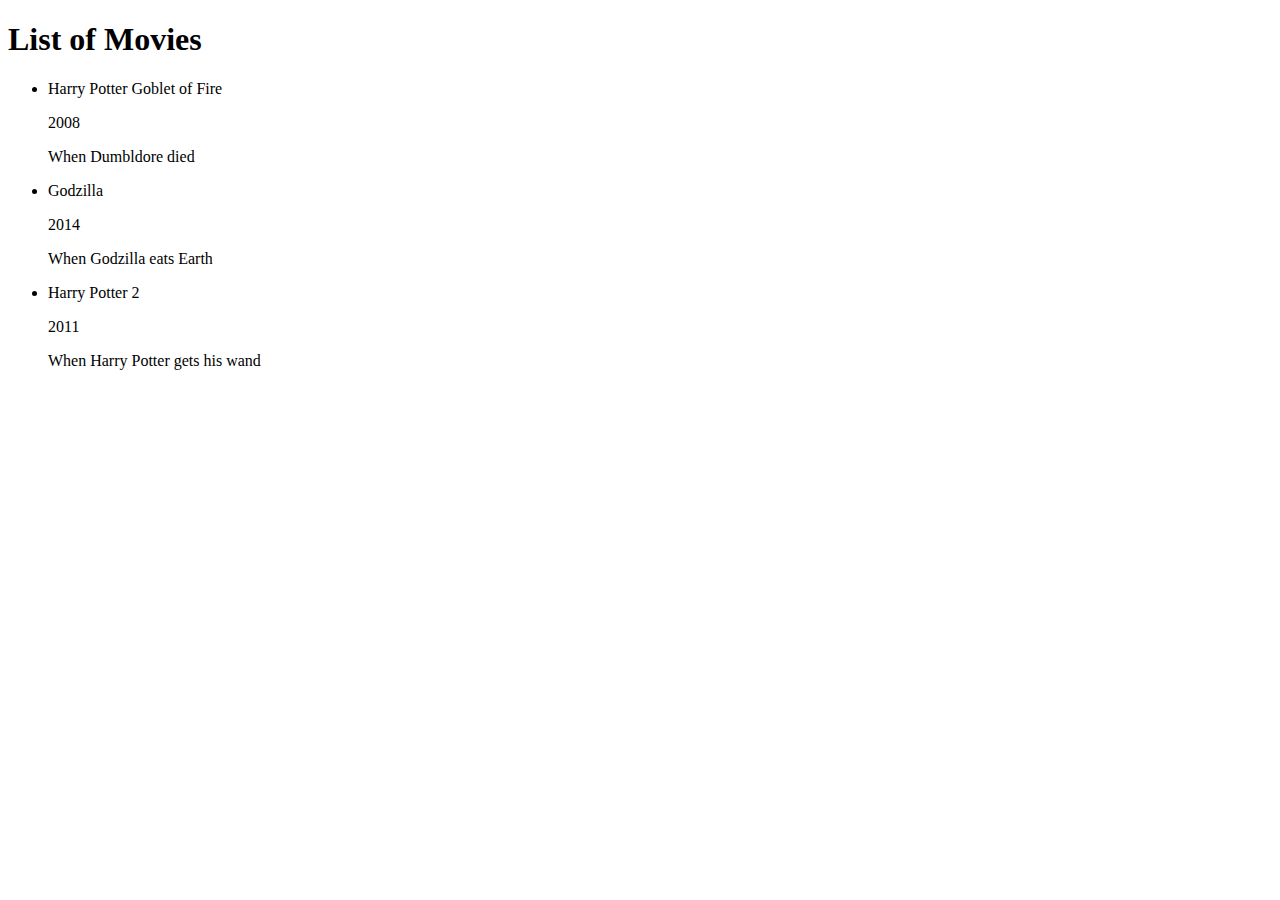
==== first-review/index.html @ 69d17f5c "adding content to index.html and styles.css" ====
<!DOCTYPE html>
<html lang="en">
  <head>
 <meta charset="UTF-8">
    <meta name="viewport" content="width=device-width, initial-scale=1.0">
 <title>List of Movies</title>
 <link rel="stylesheet" href="style.css">
</head>
<body>
  <h1>List of Movies</h1>
  <ul for="movie">
    <li class="movie">
    <p>Harry Potter Goblet of Fire</p>
    <p>2008</p>
    <p>When Dumbldore died</p></li>
    <li class="movie">
    <p>Godzilla</p>
    <p>2014</p>
    <p>When Godzilla eats Earth</p>
    </li>
    <li class="movie">
      <p>Harry Potter 2</p>
    <p>2011</p>
    <p>When Harry Potter gets his wand</p>
      </li>
  </ul>
</body>
</html>
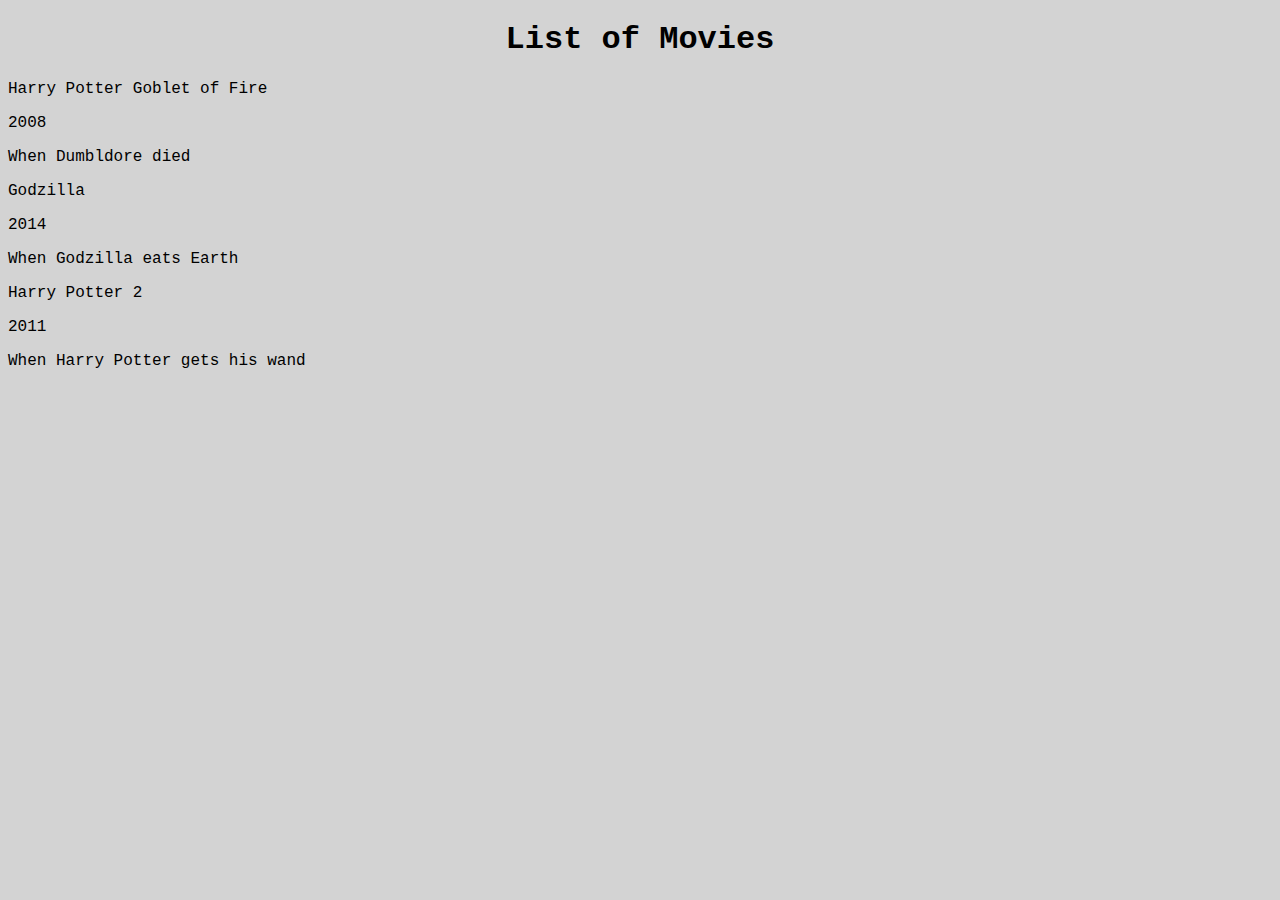
==== commit 5e846e43: "change ul to div" ====
--- a/first-review/index.html
+++ b/first-review/index.html
@@ -4,25 +4,24 @@
  <meta charset="UTF-8">
     <meta name="viewport" content="width=device-width, initial-scale=1.0">
  <title>List of Movies</title>
- <link rel="stylesheet" href="style.css">
+ <link rel="stylesheet" href="styles.css">
 </head>
 <body>
   <h1>List of Movies</h1>
-  <ul for="movie">
-    <li class="movie">
+  <div for="movie">
     <p>Harry Potter Goblet of Fire</p>
     <p>2008</p>
     <p>When Dumbldore died</p></li>
-    <li class="movie">
+    </div>
+    <div>
     <p>Godzilla</p>
     <p>2014</p>
     <p>When Godzilla eats Earth</p>
-    </li>
-    <li class="movie">
+    </div>
+    <div>
       <p>Harry Potter 2</p>
     <p>2011</p>
     <p>When Harry Potter gets his wand</p>
-      </li>
-  </ul>
+    </div>
 </body>
 </html>--- a/first-review/styles.css
+++ b/first-review/styles.css
@@ -0,0 +1,17 @@
+body{
+    width: auto;
+    height: auto;
+    background-color: lightgray;
+    font-family:'Courier New', Courier, monospace
+  }
+  h1{
+    text-align: center;
+  }
+  .movie{
+    box-sizing: border-box;
+    box-shadow: 0 0 5px blue;
+    margin: 2em;
+    padding-left:10%;
+    padding-right:10%;
+    border: 0 10px black;
+  }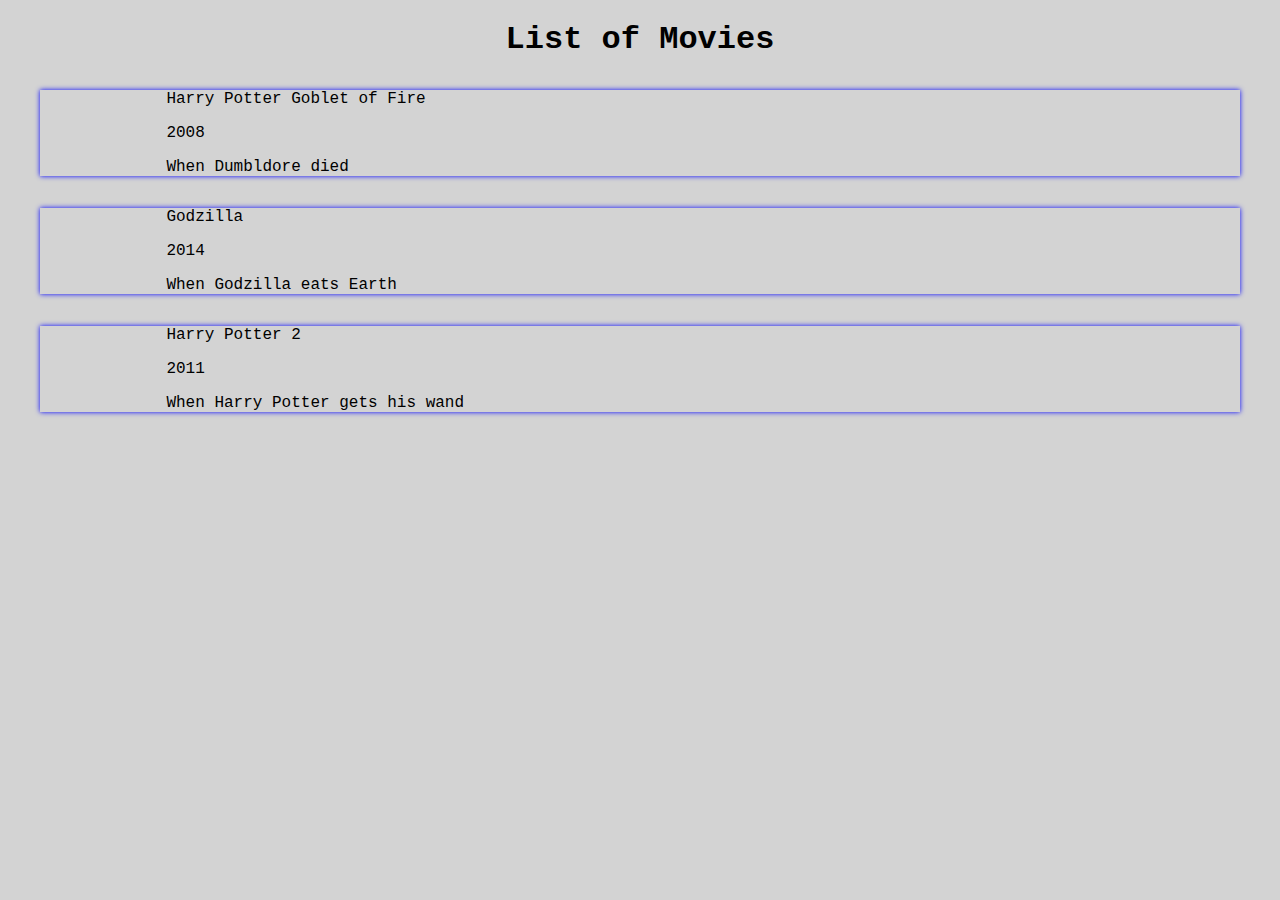
==== commit 4f512a78: "add class to div" ====
--- a/first-review/index.html
+++ b/first-review/index.html
@@ -8,17 +8,17 @@
 </head>
 <body>
   <h1>List of Movies</h1>
-  <div for="movie">
+  <div class="movie">
     <p>Harry Potter Goblet of Fire</p>
     <p>2008</p>
     <p>When Dumbldore died</p></li>
     </div>
-    <div>
+    <div class="movie">
     <p>Godzilla</p>
     <p>2014</p>
     <p>When Godzilla eats Earth</p>
     </div>
-    <div>
+    <div class="movie">
       <p>Harry Potter 2</p>
     <p>2011</p>
     <p>When Harry Potter gets his wand</p>
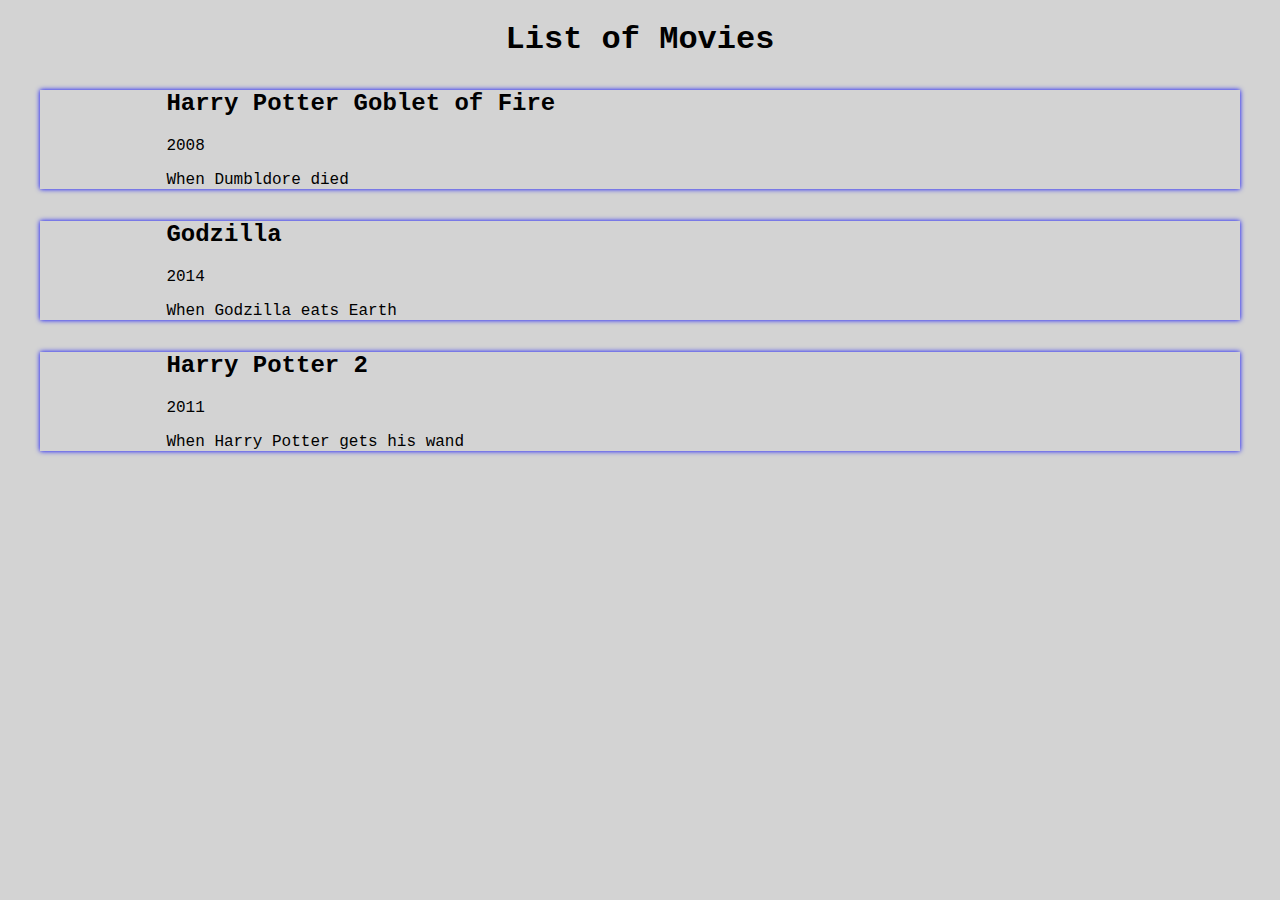
==== commit ed4090bb: "bold movie titles" ====
--- a/first-review/index.html
+++ b/first-review/index.html
@@ -9,17 +9,17 @@
 <body>
   <h1>List of Movies</h1>
   <div class="movie">
-    <p>Harry Potter Goblet of Fire</p>
+    <h2 class="bold">Harry Potter Goblet of Fire</h2>
     <p>2008</p>
     <p>When Dumbldore died</p></li>
     </div>
     <div class="movie">
-    <p>Godzilla</p>
+    <h2 class="bold">Godzilla</h2>
     <p>2014</p>
     <p>When Godzilla eats Earth</p>
     </div>
     <div class="movie">
-      <p>Harry Potter 2</p>
+    <h2 class="bold">Harry Potter 2</h2>
     <p>2011</p>
     <p>When Harry Potter gets his wand</p>
     </div>
--- a/first-review/styles.css
+++ b/first-review/styles.css
@@ -14,4 +14,7 @@
     padding-left:10%;
     padding-right:10%;
     border: 0 10px black;
+  }
+  .bold{
+    font-weight: 800;
   }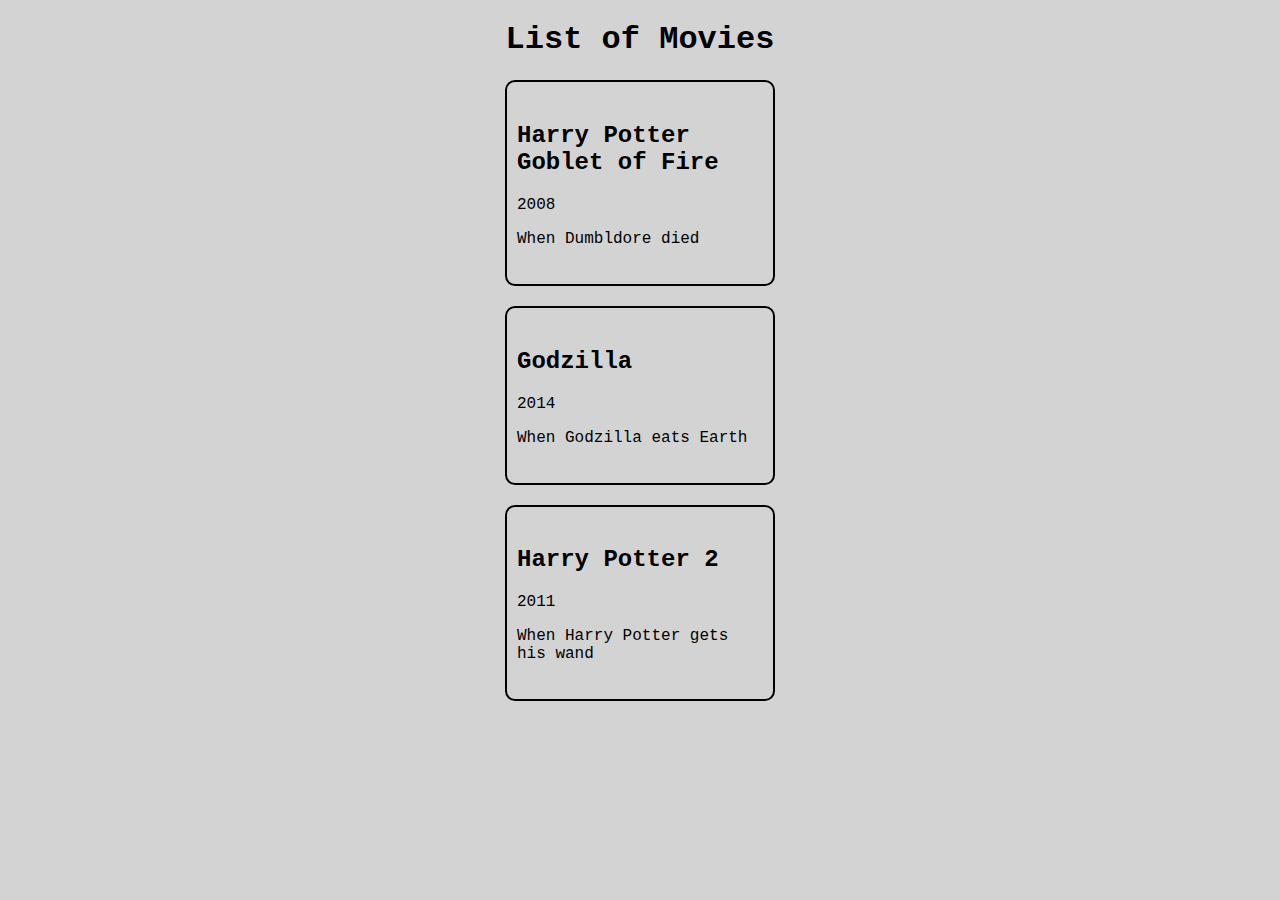
==== commit ef146409: "new file" ====
--- a/first-review/index.html
+++ b/first-review/index.html
@@ -11,7 +11,7 @@
   <div class="movie">
     <h2 class="bold">Harry Potter Goblet of Fire</h2>
     <p>2008</p>
-    <p>When Dumbldore died</p></li>
+    <p>When Dumbldore died</p>
     </div>
     <div class="movie">
     <h2 class="bold">Godzilla</h2>
--- a/first-review/styles.css
+++ b/first-review/styles.css
@@ -8,13 +8,18 @@
     text-align: center;
   }
   .movie{
+    transition: transform 0.2s ease-in-out;
     box-sizing: border-box;
-    box-shadow: 0 0 5px blue;
-    margin: 2em;
-    padding-left:10%;
-    padding-right:10%;
-    border: 0 10px black;
+    border: 2px solid black;
+    width: 270px;
+    margin: 20px auto;
+    padding: 20px 10px;
+    gap: 1400px;
+    border-radius: 10px;
   }
   .bold{
     font-weight: 800;
+  }
+  div:hover{
+    transform: scale(1.05);
   }